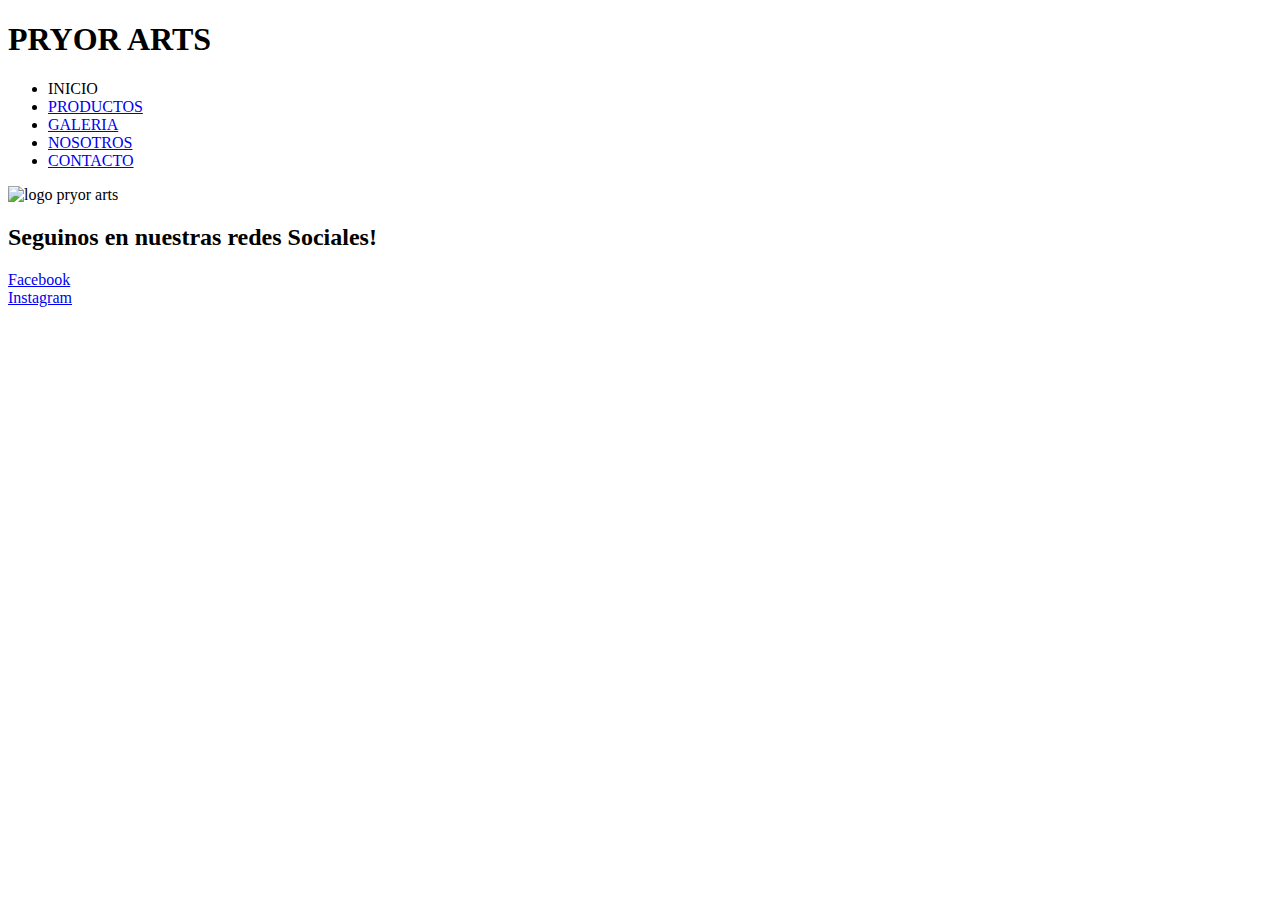
==== index.html @ f0fb3d3d "agrego algo" ====
<!DOCTYPE html>
<html lang="en">
<head>
    <meta charset="UTF-8">
    <meta http-equiv="X-UA-Compatible" content="IE=edge">
    <meta name="viewport" content="width=device-width, initial-scale=1.0">
    <link rel="shortcut icon" href="../images/image1.gif">
    <title>Pryor Arts</title>
    <link rel="stylesheet" href="./pages/CSS/style.css">
</head>
<body>
    <h1 class="cabecera__titulo">PRYOR ARTS</h1>
    <header class="cabecera">
        <nav class="cabecera__nav">
            <ul class="cabecera__links">
                <li>INICIO</li>
                <li> 
                    <a href="./pages/Productos.html">PRODUCTOS</a>
                </li>
                <li> 
                    <a  href="./pages/Galeria.html">GALERIA</a>
                </li>
                <li> 
                    <a href="./pages/Nosotros.html">NOSOTROS</a> 
                </li>
                <li> 
                    <a href="./pages/Contacto.html">CONTACTO</a>
                </li>
            </ul>
            <div>
                <img class="imagen" src="images/image1.gif" alt="logo pryor arts" width="400px">
            </nav>
        </header>
            </div>
            
    <main>

    </main>
    <footer class="footer__pieDepagina">
            <h2 class="footer__encabezado">
                Seguinos en nuestras redes Sociales!
            </h2>
            <a class="redes" href="https://www.facebook.com/Pryor-Arts-136578686790232">Facebook</a>
            <br>
            <a class="redes" href="https://www.instagram.com/pryor.sublimacion/">Instagram</a>
    </footer>
</body>
</html>
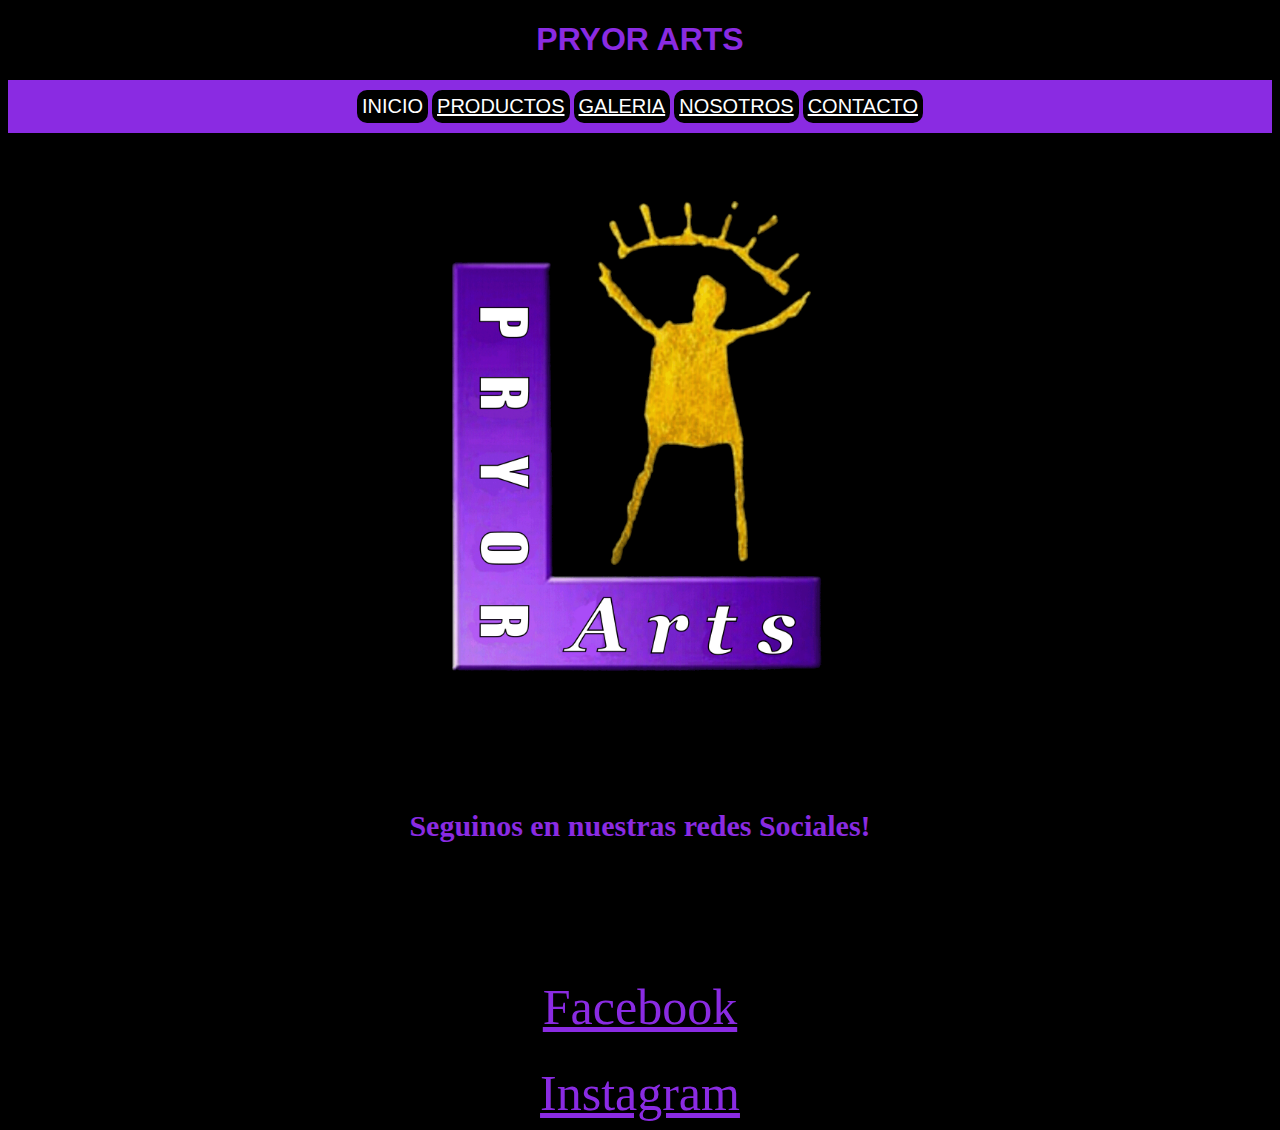
==== commit 83b576ca: "agregue un cambio en index" ====
--- a/index.html
+++ b/index.html
@@ -29,9 +29,10 @@
             </ul>
             <div>
                 <img class="imagen" src="images/image1.gif" alt="logo pryor arts" width="400px">
+            </div>
             </nav>
         </header>
-            </div>
+            
             
     <main>
 
--- a/pages/CSS/style.css
+++ b/pages/CSS/style.css
@@ -0,0 +1,171 @@
+.cabecera__links {
+    list-style: none;
+    position: relative;
+    text-align: center;
+    bottom: 40px;
+    background-color: blueviolet;
+    padding: 10px;
+    
+    
+    
+    
+    
+}
+
+.cabecera__links li{
+    display: inline-block;
+    margin-left: 0px;
+    padding: 05px;
+    color: white;
+    border-radius: 10px;
+    padding: 05px;
+    position: relative;
+    background-color: rgb(0, 0, 0);
+    font-family: 'Trebuchet MS', 'Lucida Sans Unicode', 'Lucida Grande', 'Lucida Sans', Arial, sans-serif;
+    font-size: 20px;
+
+}    
+    
+
+body {
+    background-color: black;
+    
+}
+
+
+
+
+
+h1 {
+    color: blueviolet;
+    text-align: center;
+    padding-bottom: 40px;
+    font-family: Verdana, Geneva, Tahoma, sans-serif;
+    font-size: 100x;
+    
+}
+
+a {
+    color: white;
+    
+}
+h2 {
+    color: blueviolet;
+    text-align: center;
+    padding: 100px;
+    font-size: 30px;
+}
+
+.redes {
+    text-align: center;
+    display: block;
+    color: blueviolet;
+    font-size: 50px;
+    padding-top: 10px;
+}
+
+.tabla{
+    color: aliceblue;
+    
+}
+
+.label{
+    color: blueviolet;
+}
+
+p{
+    color: blueviolet;
+    font-size: 20px;
+}
+
+
+
+.Galeria{
+    font-size: 50px;
+}
+.nosotros{
+    font-size: 50px;
+}
+.legend{
+    color: blueviolet;
+    font-size: 30px;
+}
+
+div{
+    display: flex;
+    flex-direction: row;
+    justify-content: center;
+    
+}
+
+
+p{
+    display: flex;
+    flex-direction: row;
+    justify-content: center;
+}
+
+.container{
+    display: flex;
+    justify-content: center;
+}
+
+.contenedor{
+    width: 98%;
+    max-width: 1200px;
+    margin: auto;
+    padding: 48px;
+    display: flex;
+    gap: 20px;
+}
+
+.textos{
+    display: flex;
+    justify-content: space-between;
+    color: blueviolet;
+    font-size: 40px
+}
+
+.contenedor-mates3D{
+    width: 100%;
+}
+.card{
+    border-radius: 18px;
+    overflow: hidden;
+    background-position: center;
+    position: relative;
+    font-weight: bold;
+}
+
+.galeria{
+    width: 100%;
+}
+
+.fotos{
+    border-radius: 10px;
+    min-height: 200px;
+    padding: 20px;
+    position: relative;
+    overflow: hidden;
+    background-size: cover;
+    background-position: center center;
+    display: grid;
+    grid-template-columns: 100px 100px 100px;
+    grid-template-rows: repeat(4 100px);
+    }
+
+main{
+    display: flex;
+    justify-content: center;
+}
+
+@media screen and (max-width: 768px) {
+    header {
+        background-color: white;
+    }
+    div{
+        display: grid;
+        grid-template-columns: min-content;
+    }
+    
+}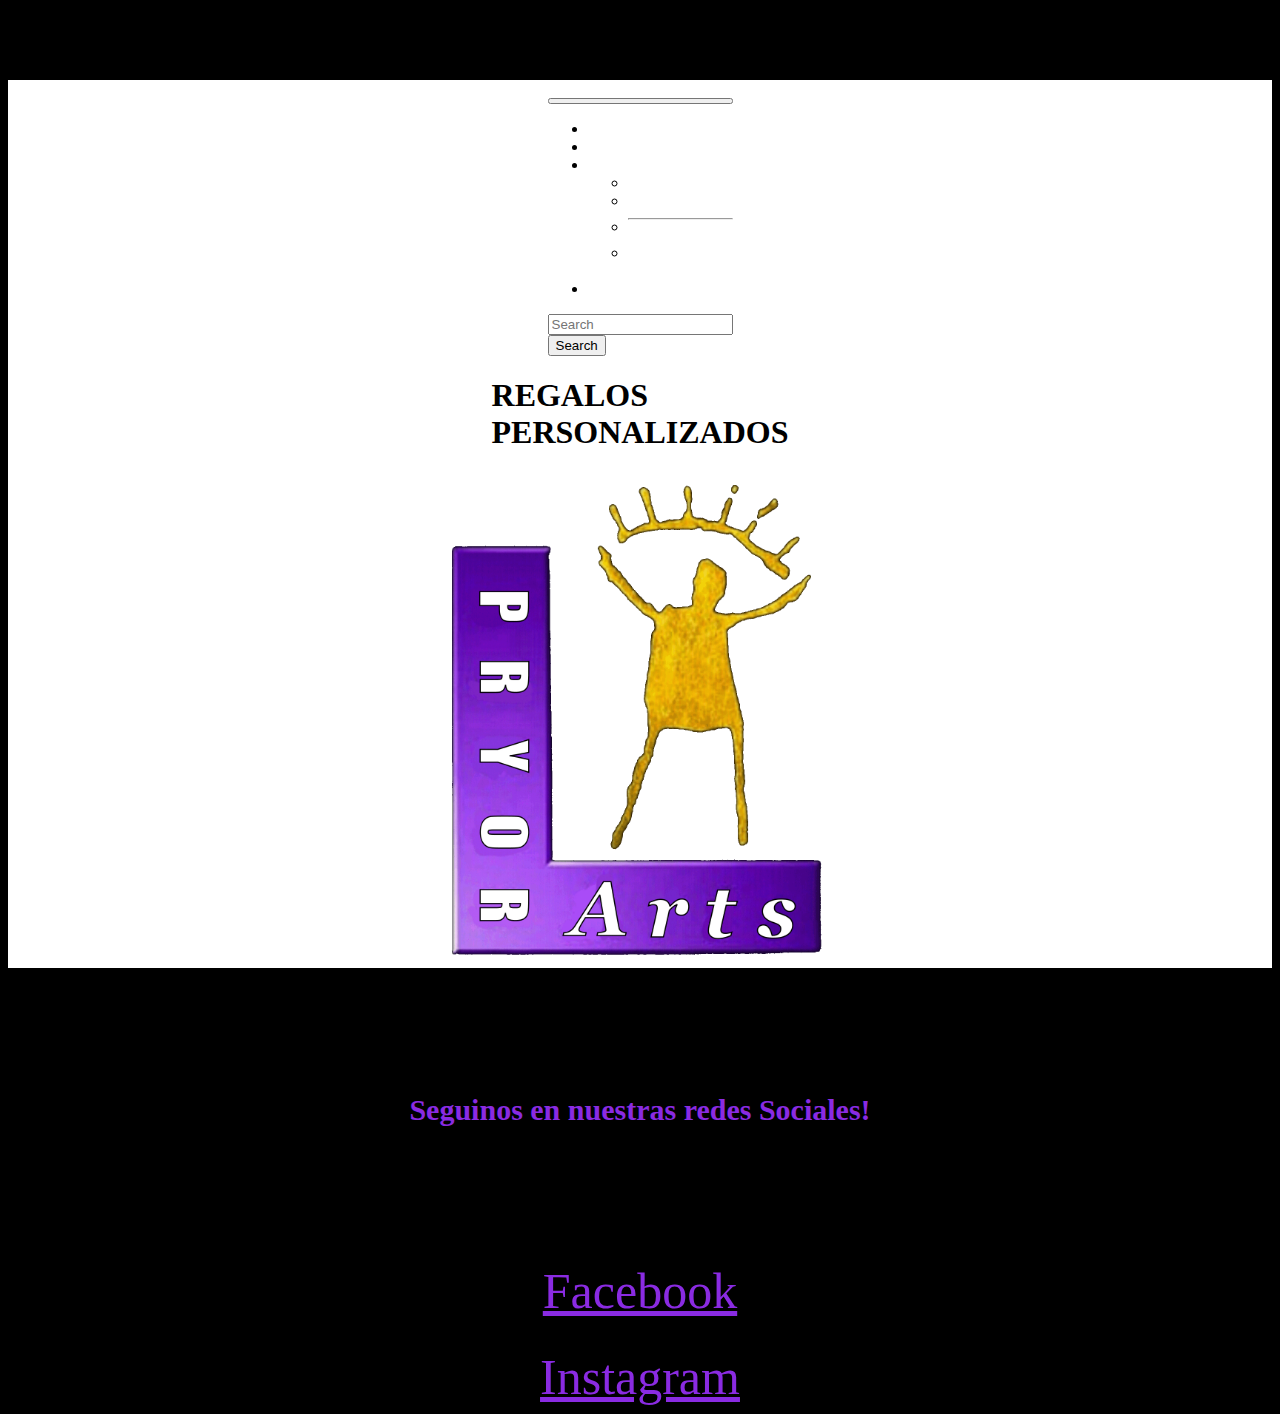
==== commit 8ef7240a: "cambios en index" ====
--- a/index.html
+++ b/index.html
@@ -1,5 +1,6 @@
 <!DOCTYPE html>
 <html lang="en">
+
 <head>
     <meta charset="UTF-8">
     <meta http-equiv="X-UA-Compatible" content="IE=edge">
@@ -7,43 +8,78 @@
     <link rel="shortcut icon" href="../images/image1.gif">
     <title>Pryor Arts</title>
     <link rel="stylesheet" href="./pages/CSS/style.css">
+    <link href="https://cdn.jsdelivr.net/npm/bootstrap@5.2.1/dist/css/bootstrap.min.css" rel="stylesheet"
+        integrity="sha384-iYQeCzEYFbKjA/T2uDLTpkwGzCiq6soy8tYaI1GyVh/UjpbCx/TYkiZhlZB6+fzT" crossorigin="anonymous">
 </head>
+
 <body>
     <h1 class="cabecera__titulo">PRYOR ARTS</h1>
-    <header class="cabecera">
-        <nav class="cabecera__nav">
-            <ul class="cabecera__links">
-                <li>INICIO</li>
-                <li> 
-                    <a href="./pages/Productos.html">PRODUCTOS</a>
-                </li>
-                <li> 
-                    <a  href="./pages/Galeria.html">GALERIA</a>
-                </li>
-                <li> 
-                    <a href="./pages/Nosotros.html">NOSOTROS</a> 
-                </li>
-                <li> 
-                    <a href="./pages/Contacto.html">CONTACTO</a>
-                </li>
-            </ul>
-            <div>
-                <img class="imagen" src="images/image1.gif" alt="logo pryor arts" width="400px">
+    <header class="container-fluid">
+        <div class="row">
+            <nav class="navbar navbar-expand-lg bg-light">
+                <div class="container-fluid">
+                    <a class="navbar-brand" href="#">INICIO</a>
+                    <button class="navbar-toggler" type="button" data-bs-toggle="collapse"
+                        data-bs-target="#navbarSupportedContent" aria-controls="navbarSupportedContent"
+                        aria-expanded="false" aria-label="Toggle navigation">
+                        <span class="navbar-toggler-icon"></span>
+                    </button>
+                    <div class="collapse navbar-collapse" id="navbarSupportedContent">
+                        <ul class="navbar-nav me-auto mb-2 mb-lg-0">
+                            <li class="nav-item">
+                                <a class="nav-link active" aria-current="page" href="./pages/Productos.html">PRODUCTOS</a>
+                            </li>
+                            <li class="nav-item">
+                                <a class="nav-link" href="#">GALERIA</a>
+                            </li>
+                            <li class="nav-item dropdown">
+                                <a class="nav-link dropdown-toggle" href="#" role="button" data-bs-toggle="dropdown"
+                                    aria-expanded="false">
+                                    NOSOTROS
+                                </a>
+                                <ul class="dropdown-menu">
+                                    <li><a class="dropdown-item" href="#">Action</a></li>
+                                    <li><a class="dropdown-item" href="#">Another action</a></li>
+                                    <li>
+                                        <hr class="dropdown-divider">
+                                    </li>
+                                    <li><a class="dropdown-item" href="#">Something else here</a></li>
+                                </ul>
+                            </li>
+                            <li class="nav-item">
+                                <a class="nav-link disabled">Disabled</a>
+                            </li>
+                        </ul>
+                        <form class="d-flex" role="search">
+                            <input class="form-control me-2" type="search" placeholder="Search" aria-label="Search">
+                            <button class="btn btn-outline-success" type="submit">Search</button>
+                        </form>
+                    </div>
+                </div>
+            </nav>
+            <div class="col-sm-12 my-4">
+                <h1 class="text-center text-uppercase display-3 mt-4">REGALOS PERSONALIZADOS</h1>
             </div>
-            </nav>
-        </header>
+            <div class="col-sm-6">
+                <img src="./images/image1.gif" alt="" width="400px">
+
+            </div>
             
-            
-    <main>
+        </div>
+    </header>
 
-    </main>
+
+
+
+
     <footer class="footer__pieDepagina">
-            <h2 class="footer__encabezado">
-                Seguinos en nuestras redes Sociales!
-            </h2>
-            <a class="redes" href="https://www.facebook.com/Pryor-Arts-136578686790232">Facebook</a>
-            <br>
-            <a class="redes" href="https://www.instagram.com/pryor.sublimacion/">Instagram</a>
+        <h2 class="footer__encabezado">
+            Seguinos en nuestras redes Sociales!
+        </h2>
+        <a class="redes" href="https://www.facebook.com/Pryor-Arts-136578686790232">Facebook</a>
+        <br>
+        <a class="redes" href="https://www.instagram.com/pryor.sublimacion/">Instagram</a>
     </footer>
 </body>
+
 </html>--- a/pages/CSS/style.css
+++ b/pages/CSS/style.css
@@ -5,14 +5,14 @@
     bottom: 40px;
     background-color: blueviolet;
     padding: 10px;
-    
-    
-    
-    
-    
+
+
+
+
+
 }
 
-.cabecera__links li{
+.cabecera__links li {
     display: inline-block;
     margin-left: 0px;
     padding: 05px;
@@ -24,31 +24,19 @@
     font-family: 'Trebuchet MS', 'Lucida Sans Unicode', 'Lucida Grande', 'Lucida Sans', Arial, sans-serif;
     font-size: 20px;
 
-}    
-    
-
-body {
-    background-color: black;
-    
 }
 
 
-
-
-
-h1 {
-    color: blueviolet;
-    text-align: center;
-    padding-bottom: 40px;
-    font-family: Verdana, Geneva, Tahoma, sans-serif;
-    font-size: 100x;
-    
+body,
+html {
+    background-color: black;
 }
 
 a {
     color: white;
-    
+
 }
+
 h2 {
     color: blueviolet;
     text-align: center;
@@ -64,53 +52,55 @@
     padding-top: 10px;
 }
 
-.tabla{
+.tabla {
     color: aliceblue;
-    
+
 }
 
-.label{
+.label {
     color: blueviolet;
 }
 
-p{
+p {
     color: blueviolet;
     font-size: 20px;
 }
 
 
 
-.Galeria{
+.Galeria {
     font-size: 50px;
 }
-.nosotros{
+
+.nosotros {
     font-size: 50px;
 }
-.legend{
+
+.legend {
     color: blueviolet;
     font-size: 30px;
 }
 
-div{
+div {
     display: flex;
     flex-direction: row;
     justify-content: center;
-    
+
 }
 
 
-p{
+p {
     display: flex;
     flex-direction: row;
     justify-content: center;
 }
 
-.container{
+.container {
     display: flex;
     justify-content: center;
 }
 
-.contenedor{
+.contenedor {
     width: 98%;
     max-width: 1200px;
     margin: auto;
@@ -119,17 +109,16 @@
     gap: 20px;
 }
 
-.textos{
+.textos {
     display: flex;
     justify-content: space-between;
     color: blueviolet;
     font-size: 40px
 }
 
-.contenedor-mates3D{
-    width: 100%;
-}
-.card{
+
+
+.card {
     border-radius: 18px;
     overflow: hidden;
     background-position: center;
@@ -137,11 +126,11 @@
     font-weight: bold;
 }
 
-.galeria{
+.galeria {
     width: 100%;
 }
 
-.fotos{
+.fotos {
     border-radius: 10px;
     min-height: 200px;
     padding: 20px;
@@ -152,20 +141,32 @@
     display: grid;
     grid-template-columns: 100px 100px 100px;
     grid-template-rows: repeat(4 100px);
-    }
+}
 
-main{
+main {
     display: flex;
     justify-content: center;
 }
 
-@media screen and (max-width: 768px) {
+.card-container {
+    display: flex;
+    justify-content: space-evenly;
+    flex-wrap: ;
+
+
+}
+
+
+
+
+@media screen and (min-width: 768px) {
     header {
         background-color: white;
     }
-    div{
+
+    div {
         display: grid;
         grid-template-columns: min-content;
     }
-    
+
 }